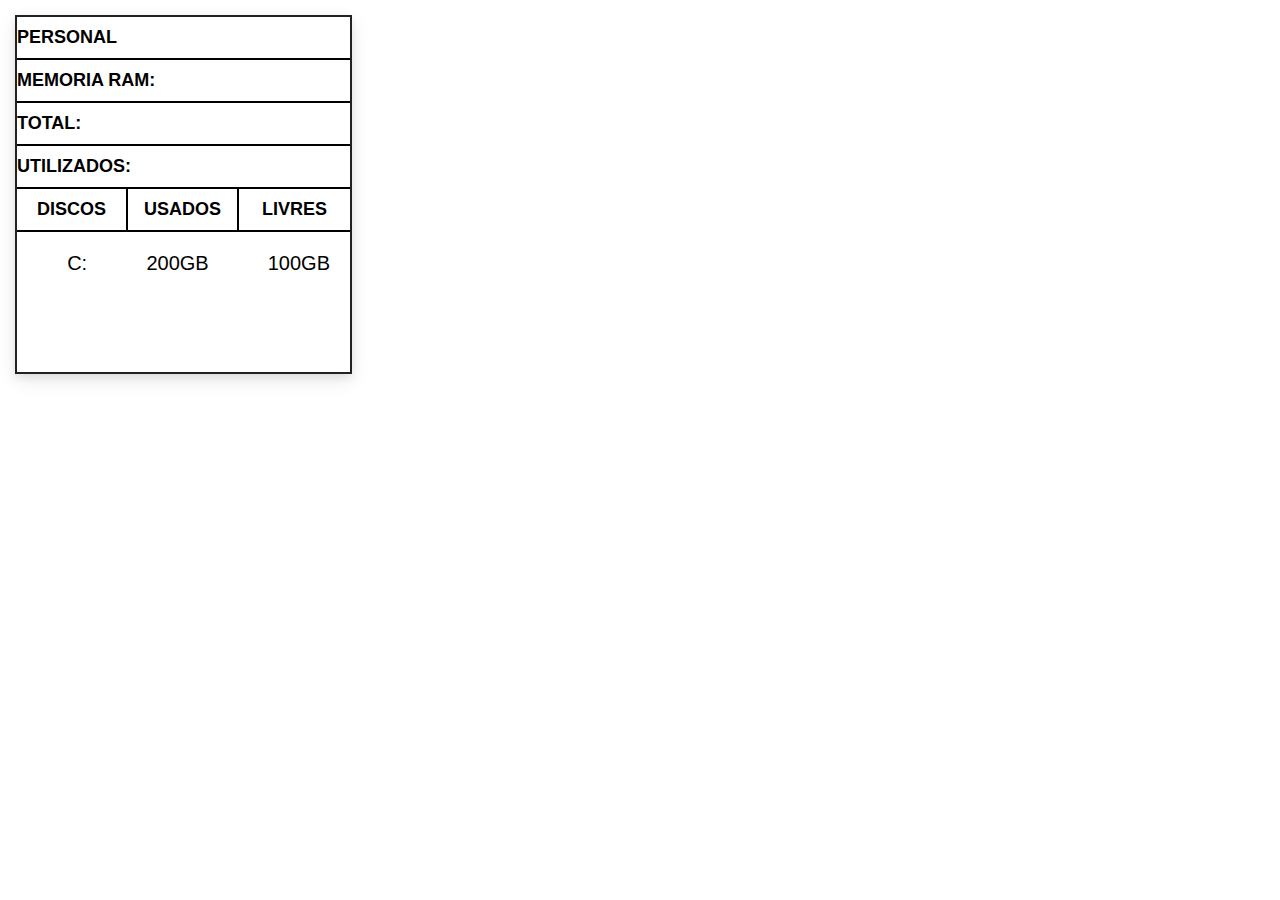
==== cobmonitoramento/index.html @ 4778b00c "ajustes" ====
<!DOCTYPE html>
<html lang="en">
<head>
    <meta charset="UTF-8" />
    <meta http-equiv="X-UA-Compatible" content="IE=edge" />
    <meta name="viewport" content="width=device-width, initial-scale=1.0" />
    <link rel="stylesheet" href="style.css" />
    <title>Dashboard</title>
</head>
<body>
    <section class="grid-section">
        <div class="grid-container">
            <h1 class="empresa">PERSONAL</h1>
            <h1 class="informacoes">MEMORIA RAM:</h1>
            <h1 class="informacoes">TOTAL:</h1>
            <h1 class="informacoes">UTILIZADOS:</h1>
            <div class="disco">
              <h1 class="discos">DISCOS</h1>
              <h1 class="discos">USADOS</h1>
              <h1 class="discos">LIVRES</h1>
            </div>
            <ul class="scroll-lista" data-tab="menu">
                <li><p>C:</p></li>
                <li><p>200GB</p></li>
                <li><p class="ultimo">100GB</p></li>
            </ul>
        </div>
    </section>
</body>
</html>
---- cobmonitoramento/style.css ----
* {
    margin: 0;
    padding: 0;
    text-decoration: none;
    font-family: "Segoe UI", Tahoma, Geneva, Verdana, sans-serif;
    box-sizing: border-box;
}

body {
    background: #FFF;
    display: grid;
}

h1 {
    font-size: 18px;
}

.disco {
    display: grid;
    grid-template-columns: repeat(3, 1fr);
}

.discos {
    text-align: center;
}

.disco h1:nth-child(1), .disco h1:nth-child(2) {
    border-right: 2px solid black;
}

.grid-section {
    grid-template-columns: repeat(3, 1fr);
    grid-gap: 15px;
    padding: 15px;
    flex-wrap: wrap;
    display: flex;
    flex-direction: row;
    justify-content: flex-start;
}

.grid-container {
    display: grid;
    border: 2px solid rgb(34, 34, 34);
    width: 337px;
    box-shadow: 0 4px 8px 0 rgba(0, 0, 0, 0.08), 0 6px 20px 0 rgba(0, 0, 0, 0.08);
}

.scroll-lista {
    list-style: none;
    height: 120px;
    overflow-y: scroll;
    margin: 10px 10px 10px 0;
    display: grid;
    padding: 10px;
    grid-template-columns: repeat(3, 1fr)
}

.ultimo {
    margin-left: 40px;
}

.grid-container p {
    font-size: 20px;
    text-align: center;
}

.grid-container p::after {
    margin-left: 20px;
}


.grid-container h1 {
    border-bottom: 2px solid black;
    padding: 10px 0 10px 0;
}
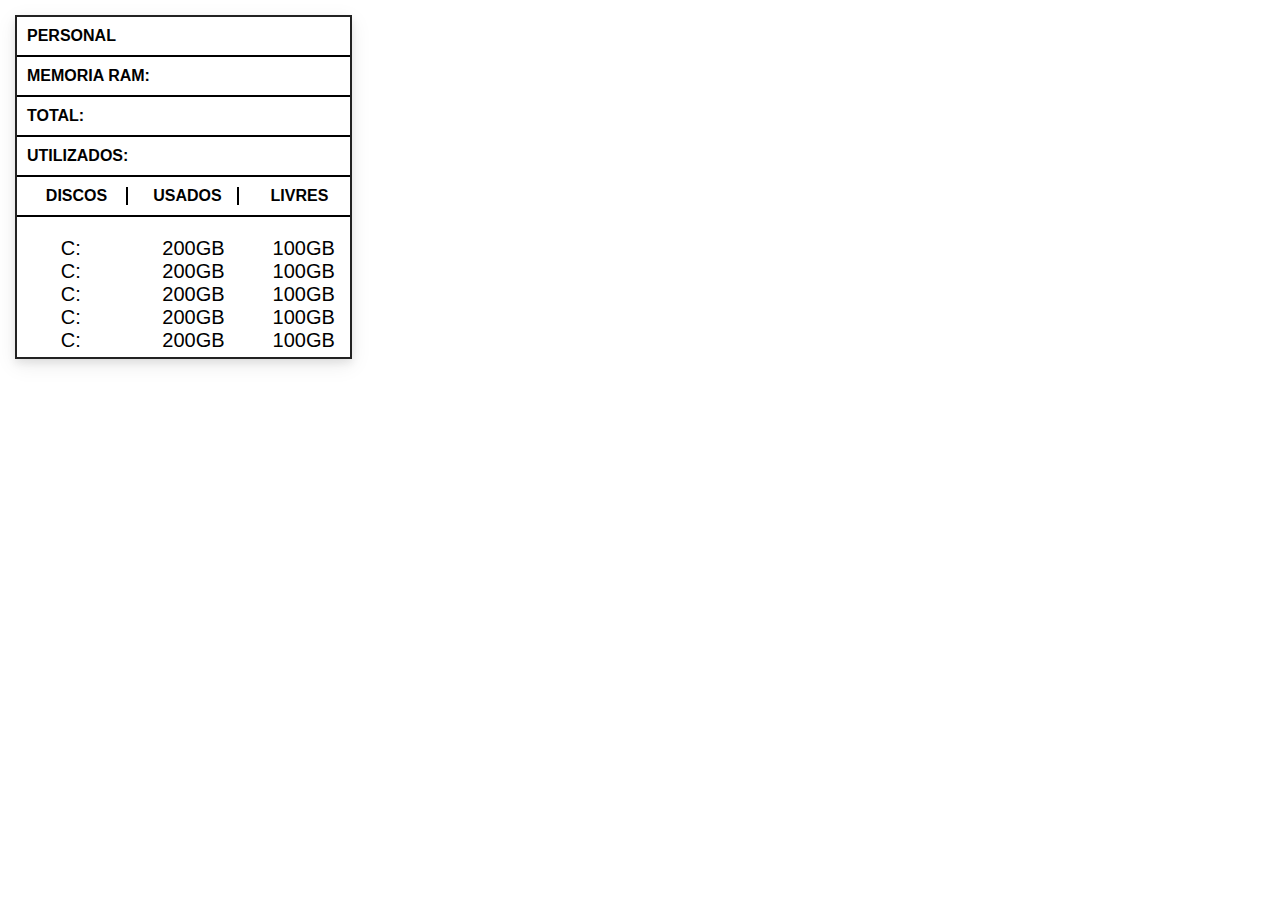
==== commit d36ddd10: "scroll" ====
--- a/cobmonitoramento/index.html
+++ b/cobmonitoramento/index.html
@@ -11,17 +11,40 @@
     <section class="grid-section">
         <div class="grid-container">
             <h1 class="empresa">PERSONAL</h1>
+            <hr class="linha">
             <h1 class="informacoes">MEMORIA RAM:</h1>
+            <hr class="linha">
             <h1 class="informacoes">TOTAL:</h1>
+            <hr class="linha">
             <h1 class="informacoes">UTILIZADOS:</h1>
+            <hr class="linha">
             <div class="disco">
               <h1 class="discos">DISCOS</h1>
               <h1 class="discos">USADOS</h1>
               <h1 class="discos">LIVRES</h1>
             </div>
+            <hr class="linha">
             <ul class="scroll-lista" data-tab="menu">
-                <li><p>C:</p></li>
-                <li><p>200GB</p></li>
+                <li><p class="primeiro">C:</p></li>
+                <li><p class="penultimo">200GB</p></li>
+                <li><p class="ultimo">100GB</p></li>
+                <li><p class="primeiro">C:</p></li>
+                <li><p class="penultimo">200GB</p></li>
+                <li><p class="ultimo">100GB</p></li>
+                <li><p class="primeiro">C:</p></li>
+                <li><p class="penultimo">200GB</p></li>
+                <li><p class="ultimo">100GB</p></li>
+                <li><p class="primeiro">C:</p></li>
+                <li><p class="penultimo">200GB</p></li>
+                <li><p class="ultimo">100GB</p></li>
+                <li><p class="primeiro">C:</p></li>
+                <li><p class="penultimo">200GB</p></li>
+                <li><p class="ultimo">100GB</p></li>
+                <li><p class="primeiro">C:</p></li>
+                <li><p class="penultimo">200GB</p></li>
+                <li><p class="ultimo">100GB</p></li>
+                <li><p class="primeiro">C:</p></li>
+                <li><p class="penultimo">200GB</p></li>
                 <li><p class="ultimo">100GB</p></li>
             </ul>
         </div>
--- a/cobmonitoramento/style.css
+++ b/cobmonitoramento/style.css
@@ -12,7 +12,8 @@
 }
 
 h1 {
-    font-size: 18px;
+    font-size: 16px;
+    margin: 10px 0 10px 10px;
 }
 
 .disco {
@@ -48,11 +49,19 @@
 .scroll-lista {
     list-style: none;
     height: 120px;
-    overflow-y: scroll;
-    margin: 10px 10px 10px 0;
+    overflow-y: auto;
+    margin: 10px 5px 10px 0;
     display: grid;
     padding: 10px;
-    grid-template-columns: repeat(3, 1fr)
+    grid-template-columns: repeat(3, 1fr);
+}
+
+.primeiro {
+    margin-right: 15px;
+}
+
+.penultimo {
+    margin-left: 25px;
 }
 
 .ultimo {
@@ -64,12 +73,7 @@
     text-align: center;
 }
 
-.grid-container p::after {
-    margin-left: 20px;
+.linha {
+    border: 1px solid black;
+    background: black;
 }
-
-
-.grid-container h1 {
-    border-bottom: 2px solid black;
-    padding: 10px 0 10px 0;
-}